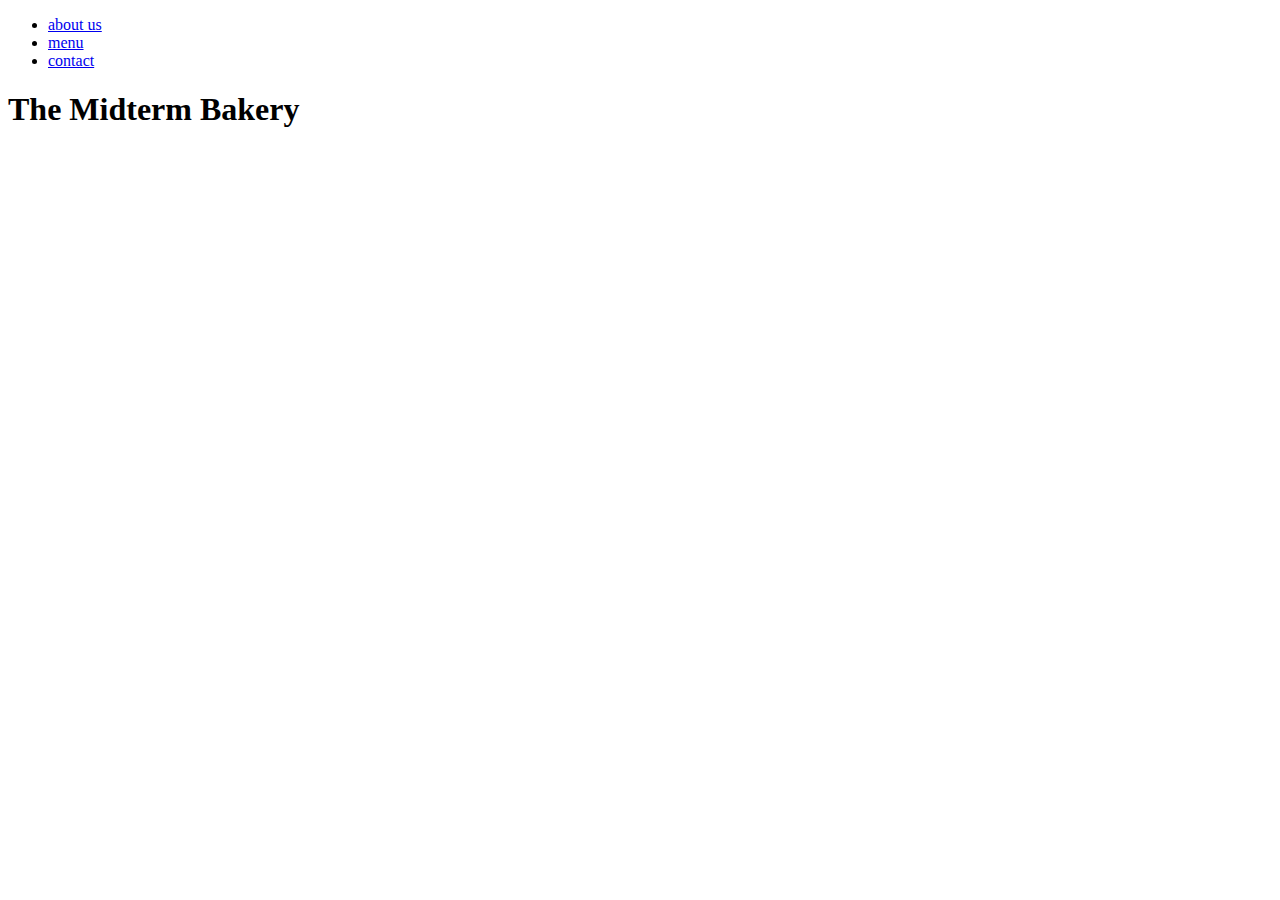
==== index.html @ 89ba6bfb "fixes path errors" ====
<!DOCTYPE html>
<html lang="en">
<head>
  <meta charset="UTF-8">
  <meta name="viewport" content="width=device-width, initial-scale=1.0">
  <link rel="stylesheet" href="./css/style.css">
  <title>Midterm Bakery</title>
</head>
<body>
  <header>
    <nav>
      <ul>
        <li><a href="pages/about.html">about us</a></li>
        <li><a href="pages/menu.html">menu</a></li>
        <li><a href="pages/contact.html">contact</a></li>
      </ul>
    </nav>
  </header>
  <section>
    <h1>The Midterm Bakery</h1>
    <img src="./images/miti-R1ql7fk3I1Y-unsplash.jpg" alt="">
  </section>
</body>
</html>
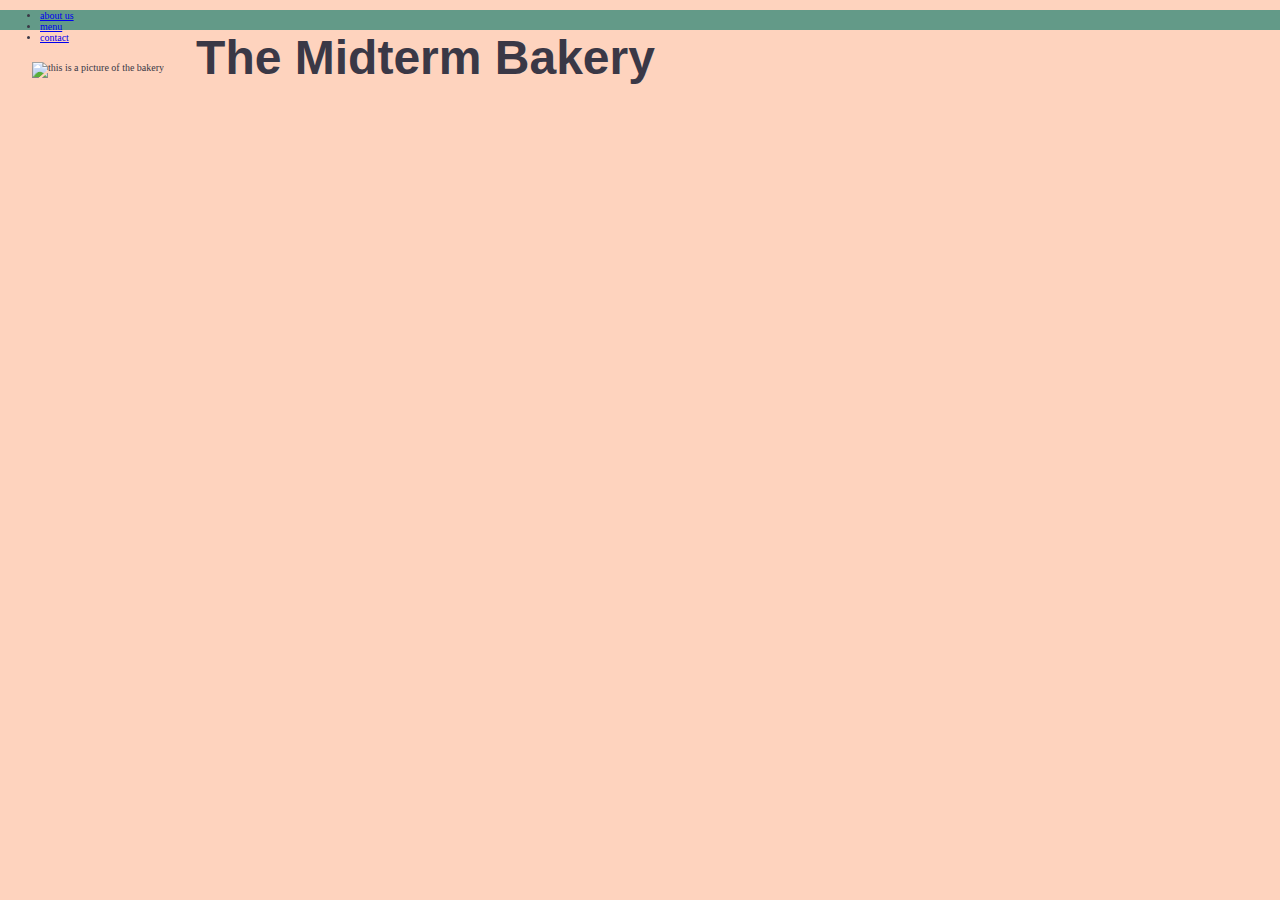
==== commit 932fd8b1: "fixes more errors" ====
--- a/index.html
+++ b/index.html
@@ -18,7 +18,7 @@
   </header>
   <section>
     <h1>The Midterm Bakery</h1>
-    <img src="./images/miti-R1ql7fk3I1Y-unsplash.jpg" alt="">
+    <img src="./images/miti-R1ql7fk3I1Y-unsplash.jpg" alt="this is a picture of the bakery">
   </section>
 </body>
 </html>
--- a/css/style.css
+++ b/css/style.css
@@ -0,0 +1,29 @@
+body {
+  margin: 0;
+  padding: 0;
+  background-color: #fed3be;
+  color: #3a3846;
+  font-size: 10px;
+}
+
+header {
+  height: 20px;
+  background-color: #639a88;
+}
+
+h1 {
+  font-family: 'Quicksand', sans-serif;
+  font-size: 3rem;
+  display: inline;
+}
+
+o {
+  font-family: 'Montserrat', sans-serif;
+}
+
+img {
+  max-width: 500px;
+  float: left;
+  padding: 2rem;
+}
+
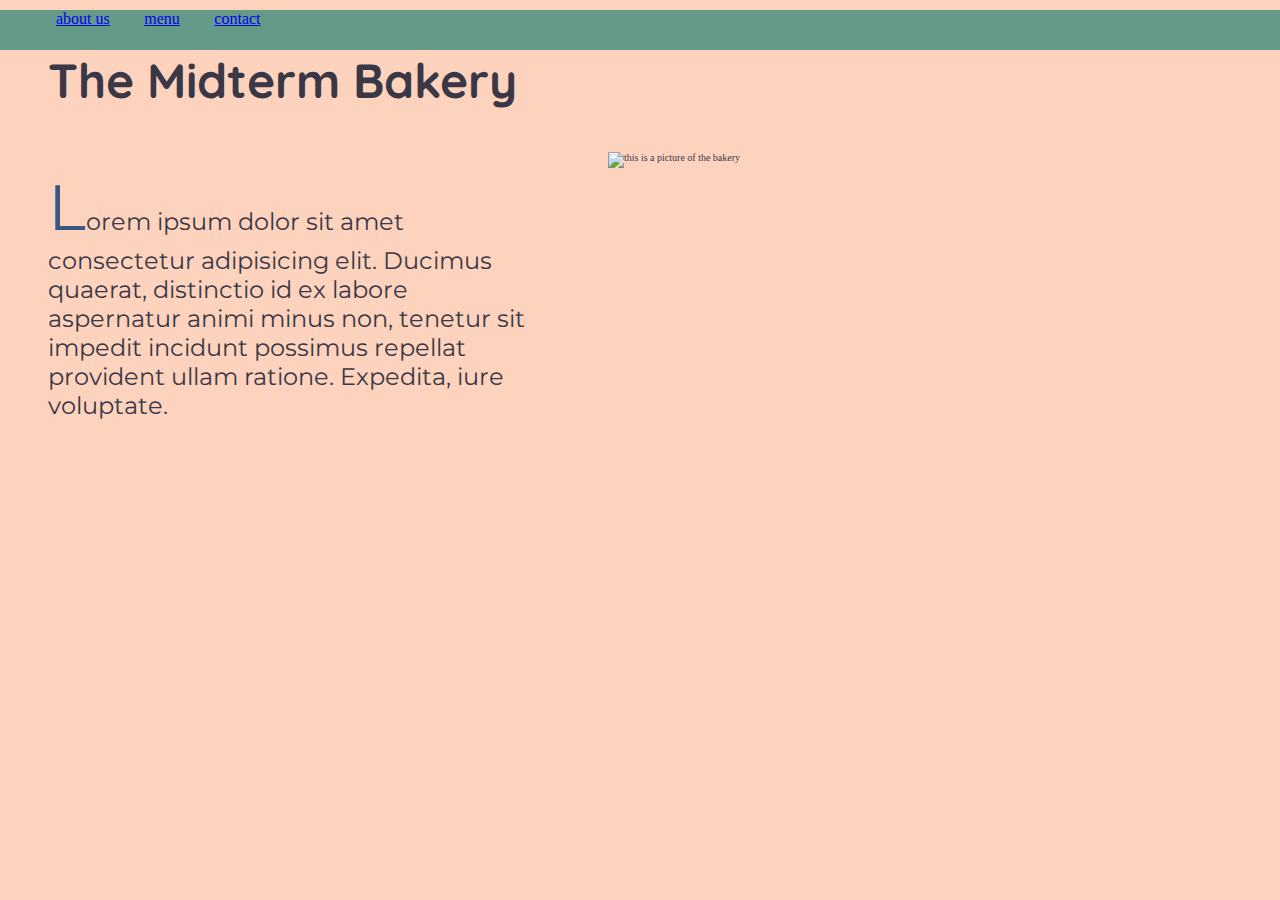
==== commit 1bf45c5c: "adds nav menu to all pages, makes nav menu stick, styles nav menu, adds images to pages, adds text t" ====
--- a/index.html
+++ b/index.html
@@ -3,22 +3,32 @@
 <head>
   <meta charset="UTF-8">
   <meta name="viewport" content="width=device-width, initial-scale=1.0">
-  <link rel="stylesheet" href="./css/style.css">
+  <link rel="stylesheet" href="css/style.css">
+  <link href="https://fonts.googleapis.com/css2?family=Montserrat&family=Quicksand&display=swap" rel="stylesheet"> 
+  <link rel="preconnect" href="https://fonts.gstatic.com"> 
   <title>Midterm Bakery</title>
 </head>
 <body>
   <header>
-    <nav>
+    <nav class="nav">
       <ul>
-        <li><a href="pages/about.html">about us</a></li>
-        <li><a href="pages/menu.html">menu</a></li>
-        <li><a href="pages/contact.html">contact</a></li>
+        <li class="navopt"><a href="pages/about.html">about us</a></li>
+        <li class="navopt"><a href="pages/menu.html">menu</a></li>
+        <li class="navopt"><a href="pages/contact.html">contact</a></li>
       </ul>
     </nav>
   </header>
-  <section>
-    <h1>The Midterm Bakery</h1>
+  <h1>The Midterm Bakery</h1>
+  <p>
+    <article id="textwall">
+      Lorem ipsum dolor sit amet consectetur adipisicing elit. 
+      Ducimus quaerat, distinctio id ex labore aspernatur animi minus non, 
+      tenetur sit impedit incidunt possimus repellat provident ullam ratione. 
+      Expedita, iure voluptate.
+    </article>
+  </p>
+  <figure>
     <img src="./images/miti-R1ql7fk3I1Y-unsplash.jpg" alt="this is a picture of the bakery">
-  </section>
+  </figure>
 </body>
 </html>
--- a/css/style.css
+++ b/css/style.css
@@ -7,18 +7,17 @@
 }
 
 header {
-  height: 20px;
+  height: 40px;
   background-color: #639a88;
+  position: sticky;
+  top: 0;
 }
 
 h1 {
   font-family: 'Quicksand', sans-serif;
   font-size: 3rem;
   display: inline;
-}
-
-o {
-  font-family: 'Montserrat', sans-serif;
+  padding: 3rem;
 }
 
 img {
@@ -27,3 +26,29 @@
   padding: 2rem;
 }
 
+.navopt {
+  display: inline;
+  font-size: 1rem;
+  padding: 1rem;
+}
+
+.navopt:hover {
+  background-color: #e1bb47
+}
+
+a:visited {
+  color: #3a3846
+}
+
+#textwall {
+  font-size: 1.5rem;
+  width: 30rem;
+  padding: 3rem;
+  font-family: 'Montserrat', sans-serif;
+  float: left
+}
+
+#textwall::first-letter {
+  color: #3a5683;
+  font-size: 4rem;
+}
